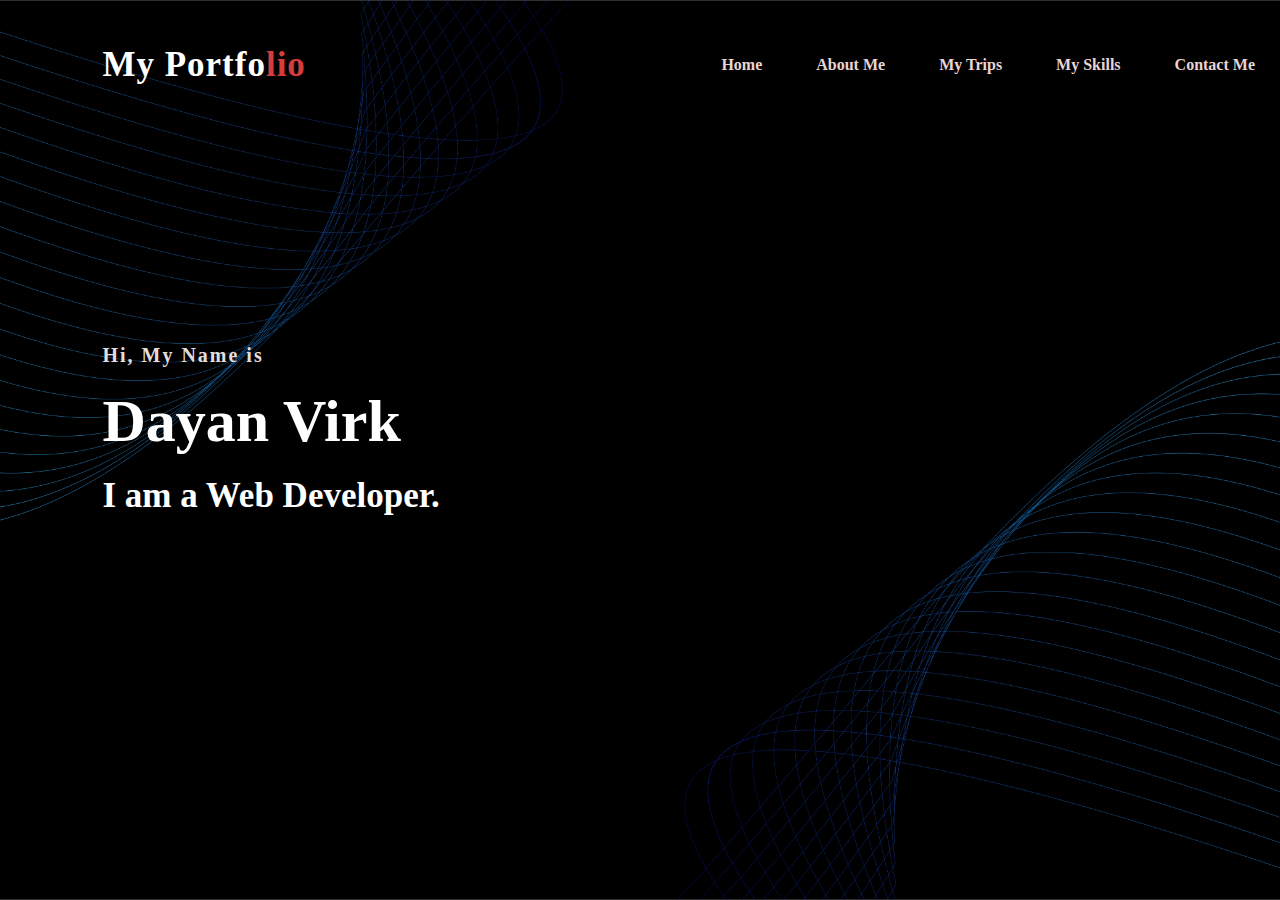
==== index.html @ b383ccff "Add files via upload" ====
<!DOCTYPE html>
<html>
  <head>
  <title>Virks Portfolio</title>
  <link rel="stylesheet" type="text/css" href="/css/style.css">
  <link href='https://fonts.googleapis.com/css?family=Roboto' rel='stylesheet'>
  </head>

  <body>
    <div class="main">
      <nav>
        <h2 class="logo">My Portfo<span>lio</span></h2>
        <ul>
          <li><a href="index.html">Home</a></li>
          <li><a href="about me.html">About Me</a></li>
          <li><a href="My Trips.html">My Trips</a></li>
          <li><a href="my skills.html">My Skills</a></li>
          <li><a href="contact.html">Contact Me</a></li>
        </ul>
      </nav>
      <div class="content">
        <h4>Hi, My Name is</h4>
        <h1>Dayan Virk</h1>
        <h3>I am a Web Developer.</h3>
      </div>
    </div>
    
  </body>
</html>
---- css/style.css ----
*{
    padding: 0;
    margin: 0;
    font-family: Georgia, 'Times New Roman', Times, serif
}

.main{
    height: 100vh;
    width: 100%;
    background-image: url(../Images/opoy7.jpg);
    background-size: cover;
    background-position: center;
    background-repeat: repeat;
}

nav{
   display: flex;
   align-items: center ; 
   justify-content: space-between;
   padding-top: 45px;
   padding-left: 8%;
}

.logo{
    color: white;
    font-size: 35px;
    letter-spacing: 1px;
    cursor: pointer;
}

span{
    color: rgb(213, 60, 60);
}
nav ul li{
    list-style-type: none;
    display: inline-block;
    padding: 10px 25px;
}

nav ul li a{
    color: rgb(232, 212, 212);
    text-decoration: none;
    font-weight: bold;
    text-transform: capitalize;
}

nav ul li a:hover{
    color: rgb(187, 54, 54);
    transition: .4s;
}

.content{
    position: absolute;
    top: 50%;
    left: 8%;
    transform: translateY(-50%);
}

h1{
    color: white;
    margin: 20px 0px 20px;
    font-size: 60px;
}

h3{
    color: white;
    font-size: 35px;
    margin-bottom: 40px;
}

h4{
    color: rgb(226, 222, 222);
    letter-spacing: 2px;
    font-size: 20px;
}

.visits{
    position: absolute;
    top: 20%;
    left: 8%;
    transform: translateY(-50%);
}

.images{
    position: absolute;
    top: 50%;
    left: 10%;
    transform: translateY(-50%);
}
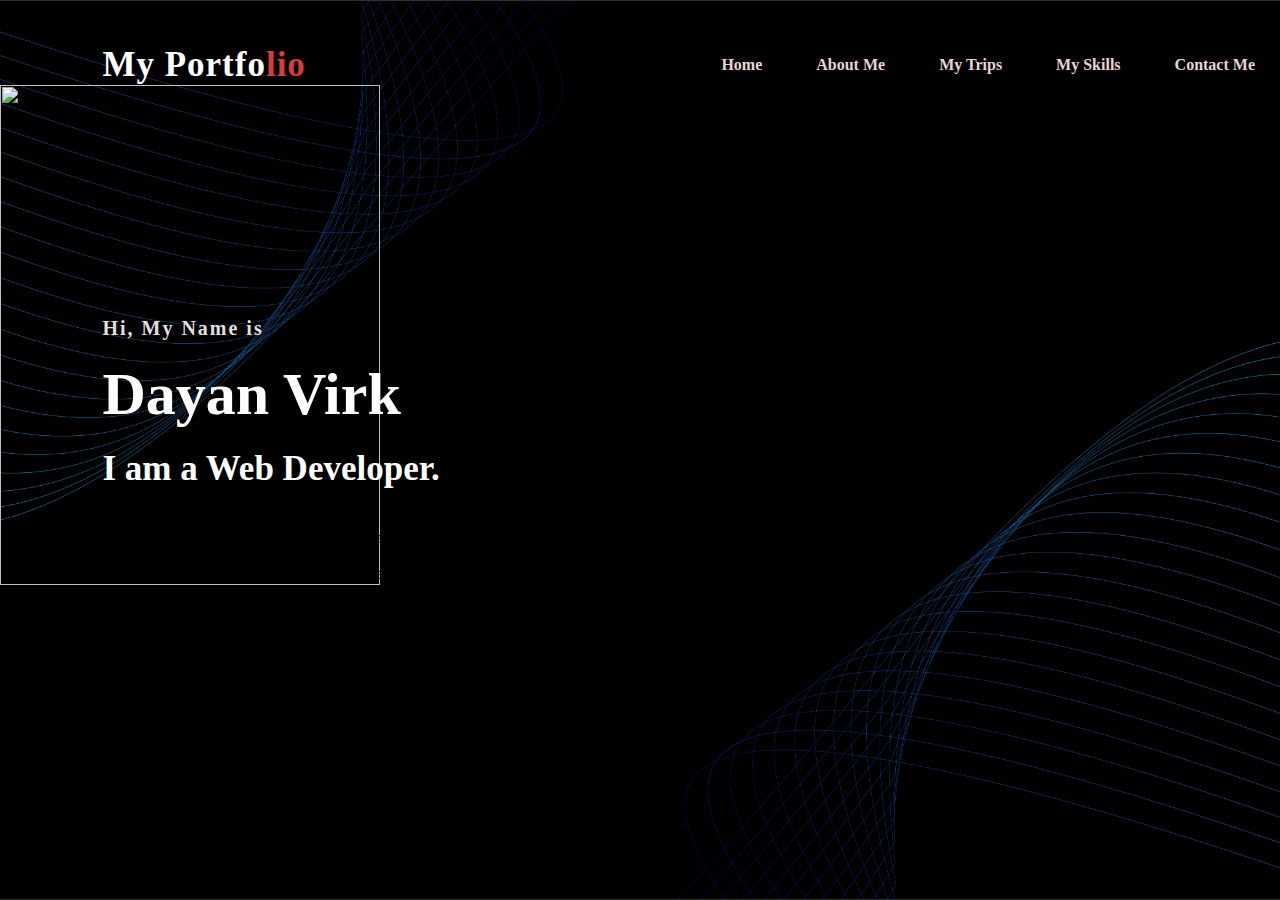
==== commit 63fbbe30: "index.html" ====
--- a/index.html
+++ b/index.html
@@ -2,7 +2,7 @@
 <html>
   <head>
   <title>Virks Portfolio</title>
-  <link rel="stylesheet" type="text/css" href="/css/style.css">
+  <link rel="stylesheet" href="css/style.css">
   <link href='https://fonts.googleapis.com/css?family=Roboto' rel='stylesheet'>
   </head>
 
@@ -22,8 +22,13 @@
         <h4>Hi, My Name is</h4>
         <h1>Dayan Virk</h1>
         <h3>I am a Web Developer.</h3>
+        <p>I will Help You in Getting Your Website ready.</p><br>
+        <p>Feel Free to Explore My Website and Contact Me</p>
+      </div>
+      <div class="title-image">
+        <img src="Images/7.png" height="500" width="380">
       </div>
     </div>
     
   </body>
-</html>+</html>
--- a/css/style.css
+++ b/css/style.css
@@ -83,7 +83,6 @@
 
 .images{
     position: absolute;
-    top: 50%;
+    top: 30%;
     left: 10%;
-    transform: translateY(-50%);
-}+}
